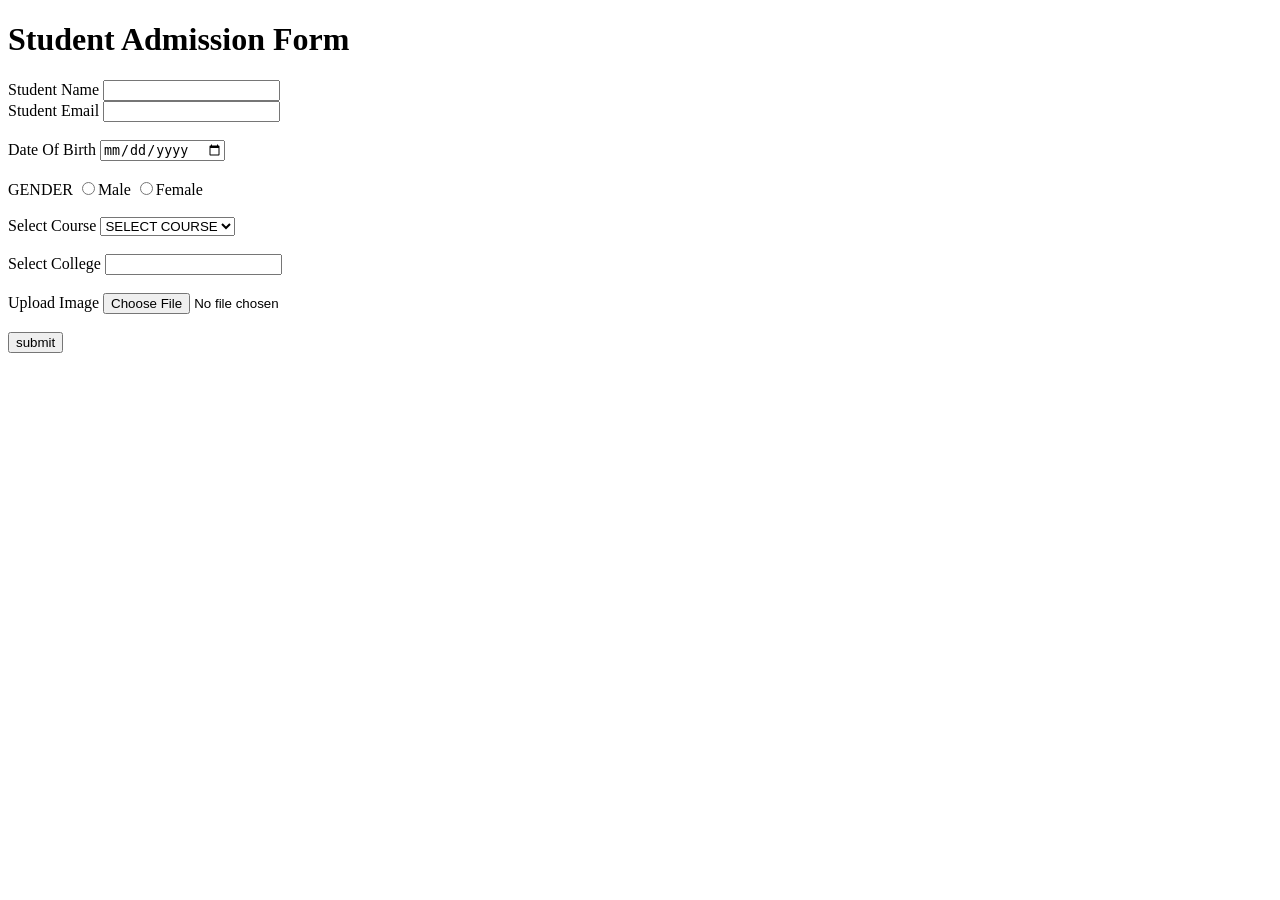
==== admissionform.html @ 7e442dbc "admissionform" ====
<!DOCTYPE html>
<html lang="en">

<head>
    <meta charset="UTF-8">
    <meta name="viewport" content="width=device-width, initial-scale=1.0">
    <title>Student Admission Form</title>
</head>

<body>
    <h1>Student Admission Form</h1>

    <form>

        <label>Student Name</label>
             <input type="text" required minlength="3">
        <br>
        <label>Student Email</label>
            <input type="email">
        <br><br>

        <label>Date Of Birth</label>
            <input type="date">
        <br><br>
        <label>GENDER</label>
            <input type="radio"name='gender'>Male
            <input type="radio"name='gender'>Female
        <br><br>

        <label>Select Course</label>
        <select>
            <oPtion>SELECT COURSE</oPtion>
            <option>MERN STACK</option>
            <option>C++</option>
            <option>PYTHON</option>
        </select>
        <br><br>
        <label>Select College</label>
        <input type="text" list="College">

        <datalist id="College">
            <option>NPGC</option>
            <option>LPCPS</option>
            <option>SRMU</option>
        </datalist>
        <br><br>
        <label for="image">Upload Image</label>
        <input type="file" id="image" accept="image/*">


        <br><br>
        <button type="submit">submit</button>
        <br><br>




    </form>
</body>

</html>
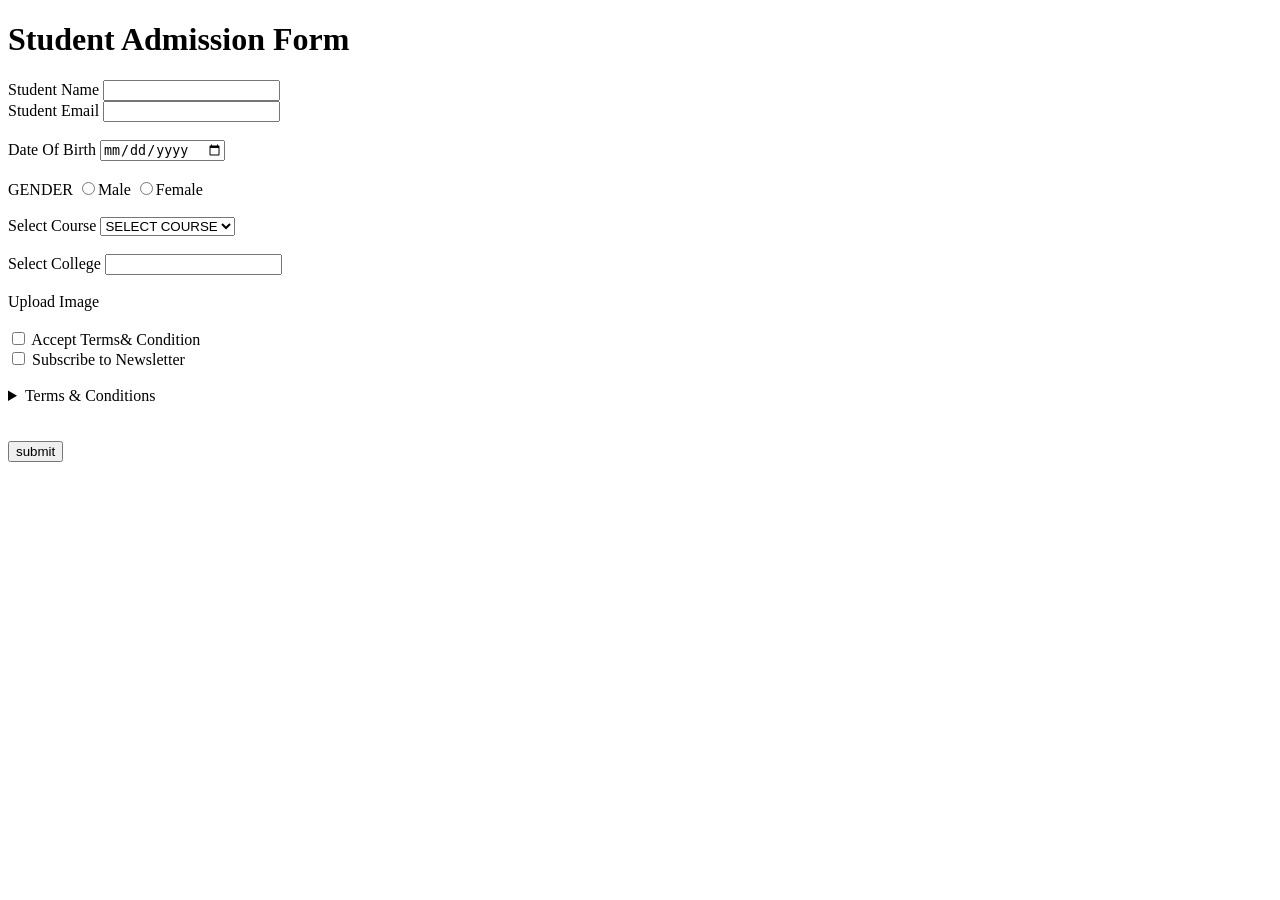
==== commit 883272a1: "form tag" ====
--- a/admissionform.html
+++ b/admissionform.html
@@ -13,18 +13,18 @@
     <form>
 
         <label>Student Name</label>
-             <input type="text" required minlength="3">
+        <input type="text" required minlength="3">
         <br>
         <label>Student Email</label>
-            <input type="email">
+        <input type="email">
         <br><br>
 
         <label>Date Of Birth</label>
-            <input type="date">
+        <input type="date">
         <br><br>
         <label>GENDER</label>
-            <input type="radio"name='gender'>Male
-            <input type="radio"name='gender'>Female
+        <input type="radio" name='gender'>Male
+        <input type="radio" name='gender'>Female
         <br><br>
 
         <label>Select Course</label>
@@ -43,9 +43,28 @@
             <option>LPCPS</option>
             <option>SRMU</option>
         </datalist>
+
         <br><br>
+        
         <label for="image">Upload Image</label>
-        <input type="file" id="image" accept="image/*">
+        <input hidden type="file" id="image" accept="image/*">
+    
+        <br><br>
+
+
+        <input type="checkbox" required>
+        <label for="terms">Accept Terms& Condition</label>
+        
+        <br>
+        
+        <input type="checkbox">
+        <label for="news">Subscribe to Newsletter</label>
+        <br><br>
+        <details>
+            <summary>Terms & Conditions</summary>
+            <p>Lorem ipsum, dolor sit amet consectetur adipisicing elit. Neque molestias enim ut eos mollitia magnam eligendi quo voluptatem, voluptates blanditiis ipsum dolor, labore porro nulla cumque ullam, autem voluptas eveniet?</p>
+        </details>
+
 
 
         <br><br>
